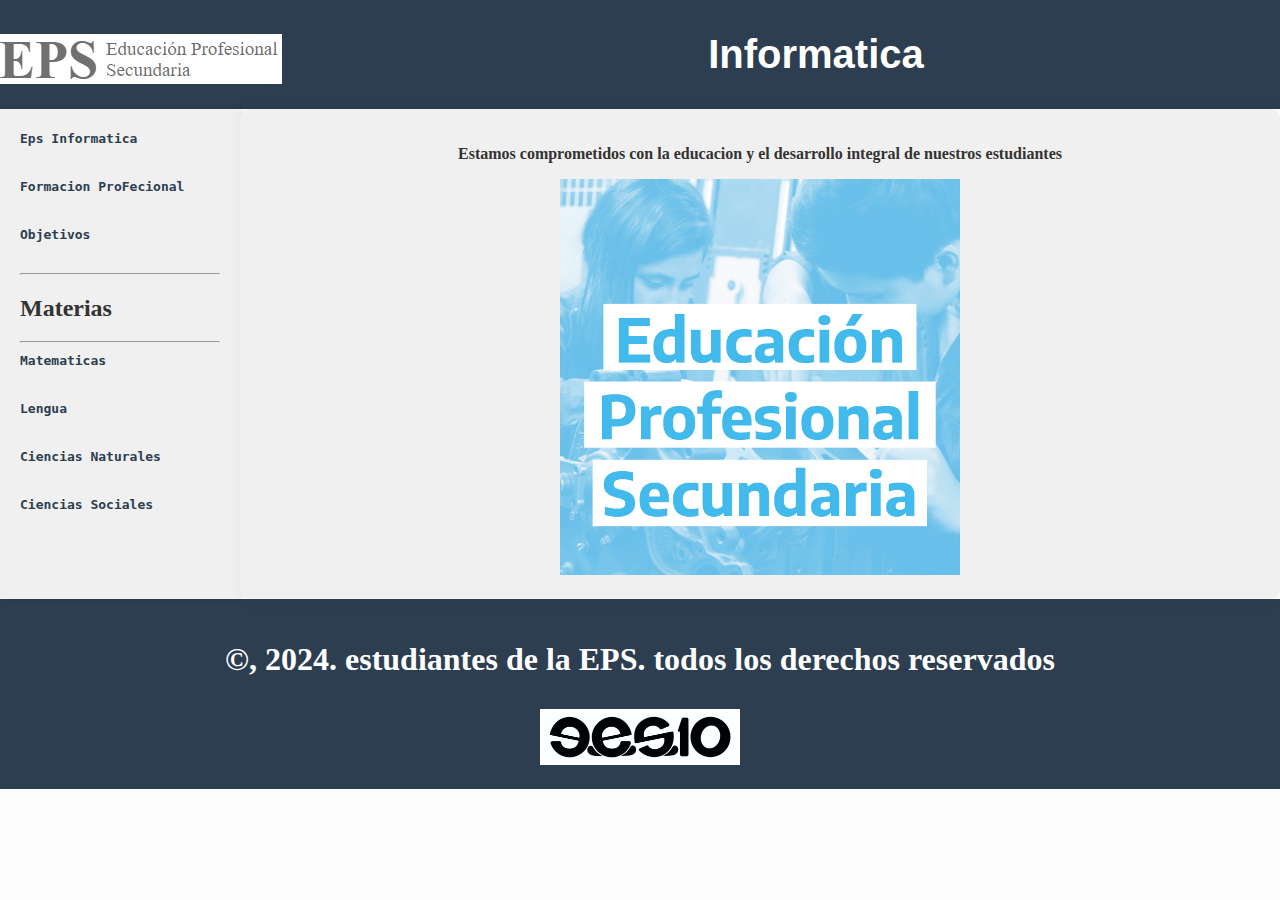
==== index.html @ 5f649eca "Add files via upload" ====
<!DOCTYPE html>
<html lang="en">
<head>
    <meta charset="UTF-8">
    <meta name="viewport" content="width=device-width, initial-scale=1.0">
    <title>EPS</title>
    <link rel="stylesheet" href="style.css">   
</head>
<body>
<header>
    <img src="img/logo.jpg" alt="logo de la escuela" style="max-width:400px; height: auto; margin-top:10px;" class="logo">
    <h1>Informatica</h1>
</header>
<div class="container">
<nav>
    <ul>
        <li><a href="quienes-somos.html">Eps Informatica</a></li>
        <li><a href="que-hacemos.html">Formacion ProFecional</a></li>
        <li><a href="dirigimos.html">Objetivos</a></li>
        <hr>
        <h2>Materias</h2> 
        <hr> 
        <li><a href="matematica.html">Matematicas</a></li>
        <li><a href="lengua.html">Lengua</a></li>
        <li><a href="ciencias-naturales.html">Ciencias Naturales</a></li>
        <li><a href="ciencias-sociales.html">Ciencias Sociales</a></li>
    </ul>
</nav>
    <main>
        <p><strong>Estamos comprometidos con la educacion y el desarrollo integral de nuestros estudiantes</strong></p>
        <img src="img/foto-escuela.jpg" alt="foto escuela" style="max-width:400px; height: auto; margin-top:l0px;"class="fotomain"></img.src>

    </main>
</div>
<footer>
    <h1>&copy, 2024. estudiantes de la EPS. todos los derechos reservados</H1>
    <img src="img/ees10.jpg" alt="logo de la escuela" style="max-width:200px; height:auto; margin-top:10px;" class="logo">
</footer>

</body>
</html
---- style.css ----
body   {
    margin:0;
    padding:0;
    background-color:#fdfdfd;
    color:#333;
    line-height:1,6;
    animation: fadeIn 7s ease-in;
}

header {
    font-family:sans-serif;
    background-color:#2c3e50;
    color:rgb(255, 255, 255);
    padding:5px 0;
    display:flex;
    align-items:center;
    justify-content:space-between;
    animation:fadeIn 5s ease-in;
}
header h1{
    flex-grow:1;
    text-align:center;
    font-size:4vw;
    min-height:30px;
}

header img {
    max-width: 100px;
    height: auto;
    margin-right: 70px;
}

@media (max-width:600px)
{
    header h1{
        font-size: 5vw;
        min-height: 40px;
    }
   
}
@media (min-width:1200px)
{
    header h1 {
        font-size: 40px;
    }
}
.container{
     display: flex
}
nav{
     width: 200px;
     background-color: #f0f0f0;
     padding: 20px;
     box-shadow: 2px 0 5px rgba(0, 0, 0, 0.1);
}
nav ul{
     list-style: none;
     padding: 0%;
     margin: 0%;
}
nav ul li{
     margin-bottom: 15%;
}
nav ul li a{
     color: #2c3e50;
     text-decoration: none;
     font-weight: bold;
     font-family: monospace;
     transition: color 0.3s ease;
}
nav ul li a:hover{
     text-decoration: underline;
     color: #4a90e2;
}
@keyframes fadeIn{
     from {
         opacity:0;
     }
     to {
         opacity: 1;
     }
}
main{
     font-family:"libre baskerville", georgia, "times new roman", times, serif ;
     flex: 1;
     text-align:center;
     padding: 20px;
     background-color: #f0f0f0;
     border-radius: 10px;
     box-shadow: 0 0 15px rgba(0, 0, 0, 0.05);
     animation:fade in 1s ease-in;
}
main h2{
     color: #4a90e2
}
.imagen-escuela{
     display: block;
     max-width: 100%;
     height: auto;
     margin: 20px auto;
     border-radius: 10px;
     box-shadow: 0 4px 8px rgba(0, 0, 0, 0.1);
     transition: transform 0.3s ease;
}
.imagen-escuela:hover{
     transform:scale(1.05);
}
footer{
     text-align: center;
     padding: 20px;
     background-color: #2c3e50;
     color:white;
     font-size: 0,9em;
     }
@media(max-width: 600px){
     .container{
       flex-direction: column;


     }


}
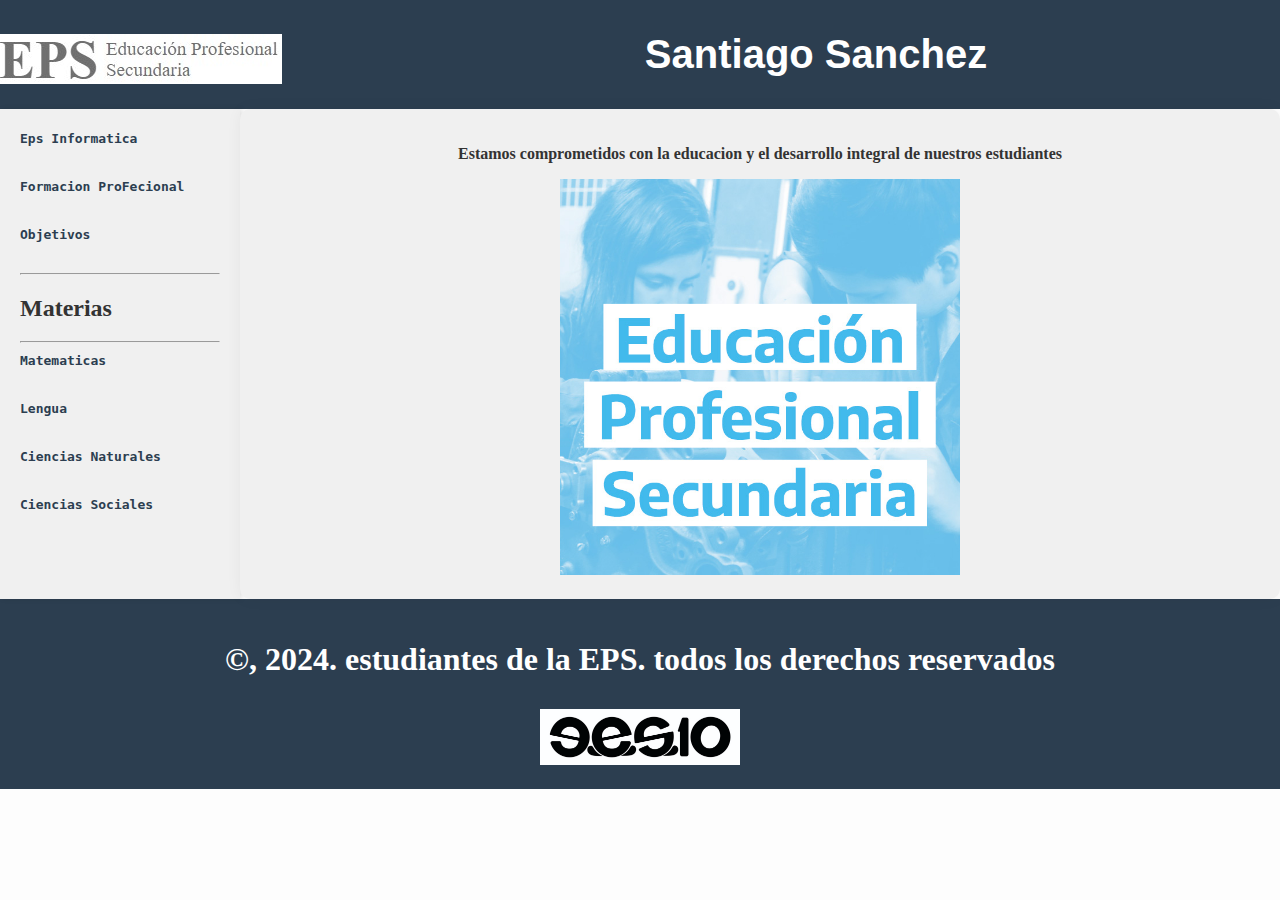
==== commit 3fd583cf: "Update index.html" ====
--- a/index.html
+++ b/index.html
@@ -9,7 +9,7 @@
 <body>
 <header>
     <img src="img/logo.jpg" alt="logo de la escuela" style="max-width:400px; height: auto; margin-top:10px;" class="logo">
-    <h1>Informatica</h1>
+    <h1>Santiago Sanchez</h1>
 </header>
 <div class="container">
 <nav>
@@ -38,4 +38,4 @@
 </footer>
 
 </body>
-</html+</html
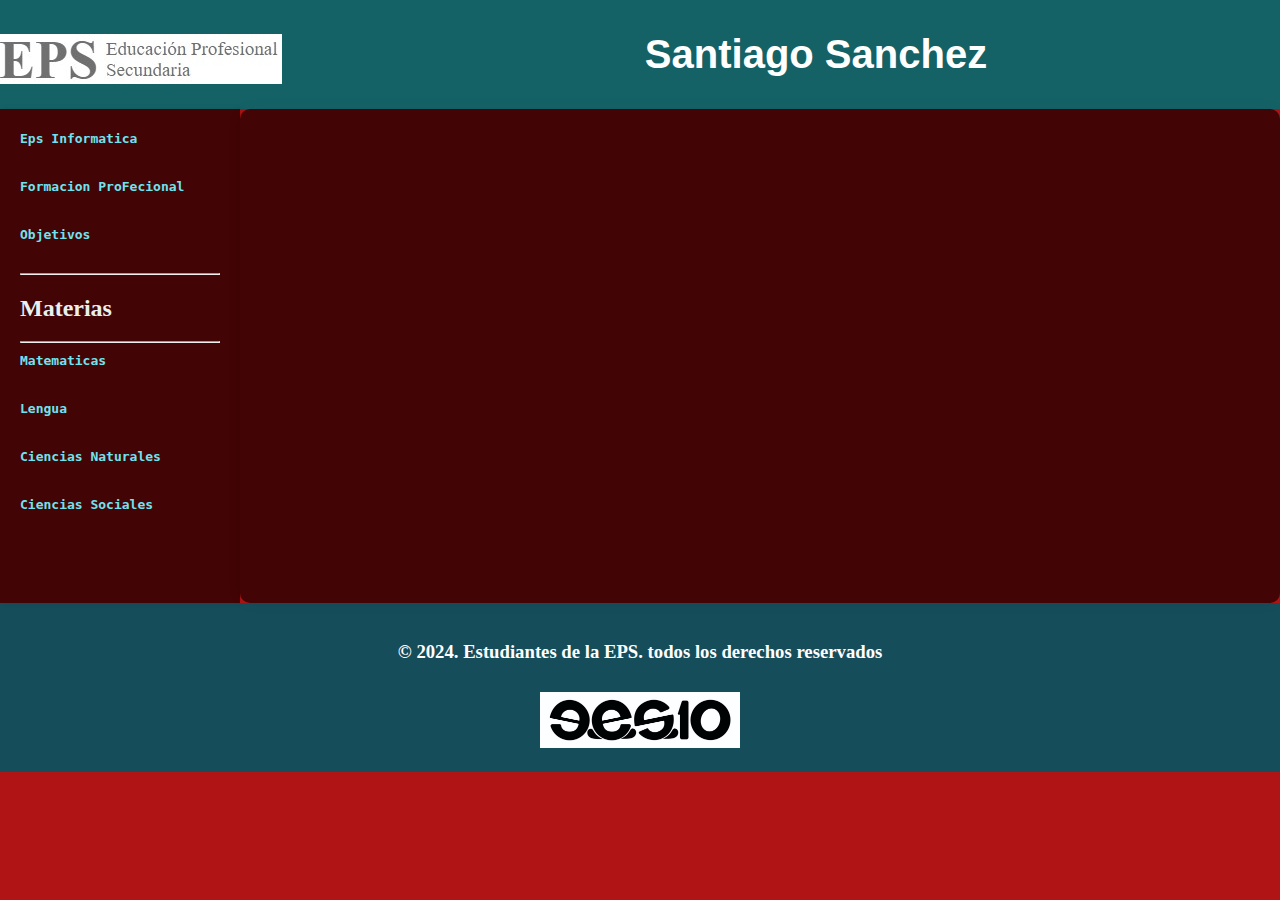
==== commit ee1824cb: "Add files via upload" ====
--- a/index.html
+++ b/index.html
@@ -27,13 +27,12 @@
     </ul>
 </nav>
     <main>
-        <p><strong>Estamos comprometidos con la educacion y el desarrollo integral de nuestros estudiantes</strong></p>
-        <img src="img/foto-escuela.jpg" alt="foto escuela" style="max-width:400px; height: auto; margin-top:l0px;"class="fotomain"></img.src>
+        <iframe width="850" height="450" src="https://www.youtube.com/embed/qsebzPaSp7E?si=0EQLWdiCRhcFGQkv" title="YouTube video player" frameborder="0" allow="accelerometer; autoplay; clipboard-write; encrypted-media; gyroscope; picture-in-picture; web-share" referrerpolicy="strict-origin-when-cross-origin" allowfullscreen></iframe>
 
     </main>
 </div>
 <footer>
-    <h1>&copy, 2024. estudiantes de la EPS. todos los derechos reservados</H1>
+    <h3>&copy 2024. Estudiantes de la EPS. todos los derechos reservados</H3>
     <img src="img/ees10.jpg" alt="logo de la escuela" style="max-width:200px; height:auto; margin-top:10px;" class="logo">
 </footer>
 
--- a/style.css
+++ b/style.css
@@ -1,21 +1,21 @@
 body   {
     margin:0;
     padding:0;
-    background-color:#fdfdfd;
-    color:#333;
+    background-color:#b11414;
+    color:#156266;
     line-height:1,6;
-    animation: fadeIn 7s ease-in;
+    animation: fadeIn 2s ease-in;
 }
 
 header {
     font-family:sans-serif;
-    background-color:#2c3e50;
+    background-color:#156266;
     color:rgb(255, 255, 255);
     padding:5px 0;
     display:flex;
     align-items:center;
     justify-content:space-between;
-    animation:fadeIn 5s ease-in;
+    animation:fadeIn 1s ease-in;
 }
 header h1{
     flex-grow:1;
@@ -49,7 +49,7 @@
 }
 nav{
      width: 200px;
-     background-color: #f0f0f0;
+     background-color: #420404;
      padding: 20px;
      box-shadow: 2px 0 5px rgba(0, 0, 0, 0.1);
 }
@@ -62,7 +62,7 @@
      margin-bottom: 15%;
 }
 nav ul li a{
-     color: #2c3e50;
+     color: #6fe3ef;
      text-decoration: none;
      font-weight: bold;
      font-family: monospace;
@@ -70,7 +70,10 @@
 }
 nav ul li a:hover{
      text-decoration: underline;
-     color: #4a90e2;
+     color: #ef6f0c;
+}
+nav h2{
+     color: #e8f0f0;
 }
 @keyframes fadeIn{
      from {
@@ -85,13 +88,13 @@
      flex: 1;
      text-align:center;
      padding: 20px;
-     background-color: #f0f0f0;
+     background-color: #420404;
      border-radius: 10px;
      box-shadow: 0 0 15px rgba(0, 0, 0, 0.05);
      animation:fade in 1s ease-in;
 }
 main h2{
-     color: #4a90e2
+     color: #6ca8ee
 }
 .imagen-escuela{
      display: block;
@@ -108,7 +111,7 @@
 footer{
      text-align: center;
      padding: 20px;
-     background-color: #2c3e50;
+     background-color: #164d5b;
      color:white;
      font-size: 0,9em;
      }
